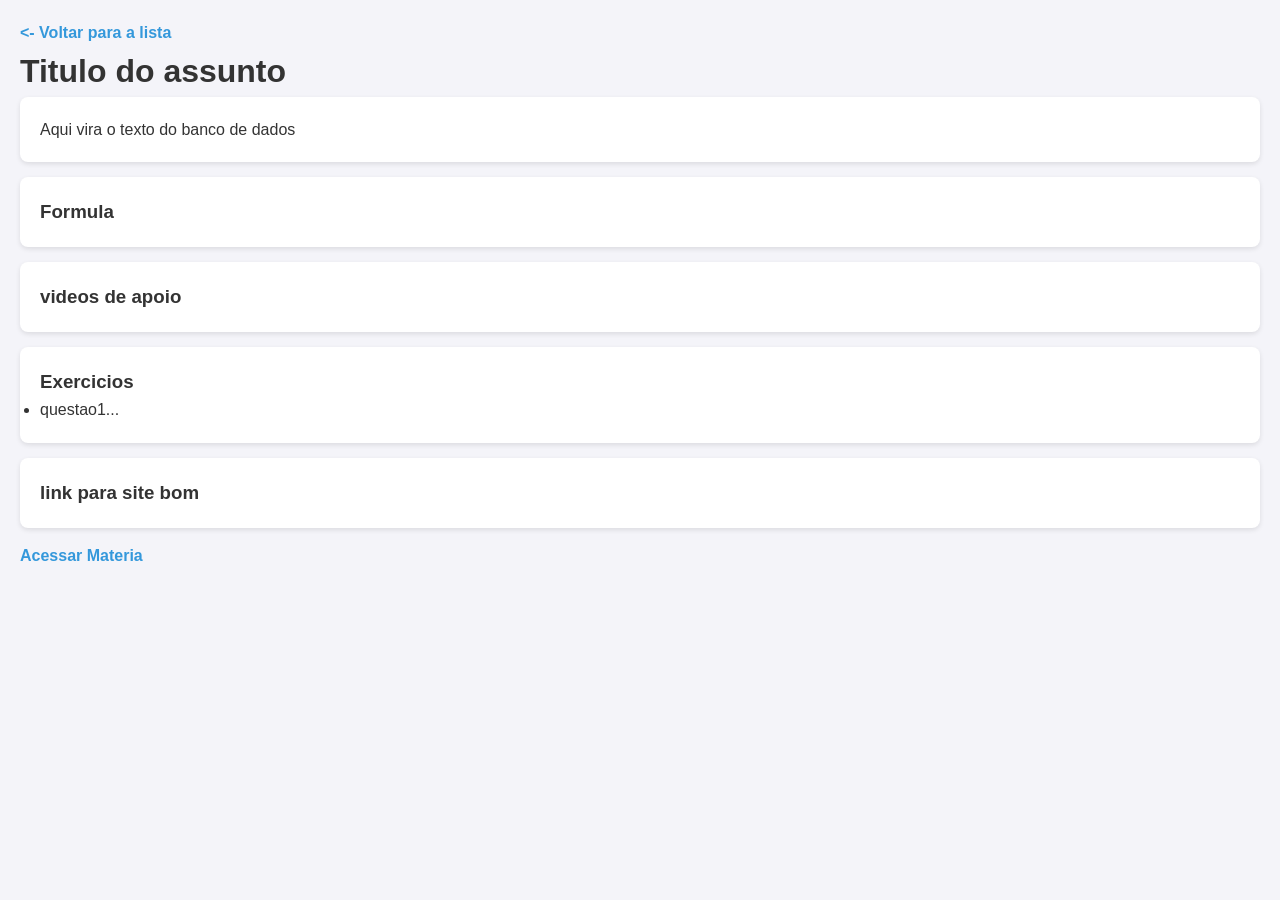
==== src/main/resources/static/conteudo-detalhe.html @ 171e146f "fix:controller e springBoot" ====
<!DOCTYPE html>
<html lang="pt-br">
<head>
    <meta charset="UTF-8">
    <title>Conteudo do Conteudo</title>
    <link rel="stylesheet" href="css/style.css">
    <script src="js/app.js"></script>
</head>
<body>
    <header>
        <a href="lista-conteudos.html"><- Voltar para a lista</a>
        <h1 id="titulo-assunto">Titulo do assunto</h1>
    </header>
    <main>
        <section id="texto-explicativo">
            <p>Aqui vira o texto do banco de dados</p>
        </section>

        <section id="formula">
            <h3>Formula</h3>
            <div class="bloco-formula"></div>
        </section>

        <section id="video">
            <h3>videos de apoio</h3>
        </section>
        <section id="questoes">
            <h3>Exercicios</h3>
            <ul>
                <li>questao1...</li>
            </ul>
        </section>

        <section id="link">
            <h3>link para site bom</h3>
        </section>
        <a href="index.html" class="botao-primeiro">Acessar Materia </a>

    </main>

</body>
</html>
---- src/main/resources/static/css/style.css ----
*{
    margin:0;
    padding:0;
    box-sizing: border-box;
}

body{
    font-family: Arial, sans-serif;
    line-height: 1.6;
    background-color: #f4f4f9;
    color: #333;
    padding: 20px;
}

section{
    background-color: white;
    padding: 20px;
    margin-bottom: 15px;
    border-radius: 8px;
    margin-bottom: 20px;

}
section{
    background: white;
    padding: 20px;
    margin-bottom: 15px;
    border-radius: 8px;
    box-shadow: 0 2px 5px rgba(0,0,0,0.1);
}
a{
    color:#3498db;
    text-decoration: none;
    font-weight: bold;
}
a:hover{
    text-decoration: underline;
}

.botao-primario{
    display: inline-block;
    background-color: #3498db;
    color:white;
    padding: 10px 20px;
    border-radius: 5px;
    text-align: center;
    transition: background-color 0.3s;
 
}

.botao-primario:hover{
    background-color: #2980b9;
    text-decoration: none;
}
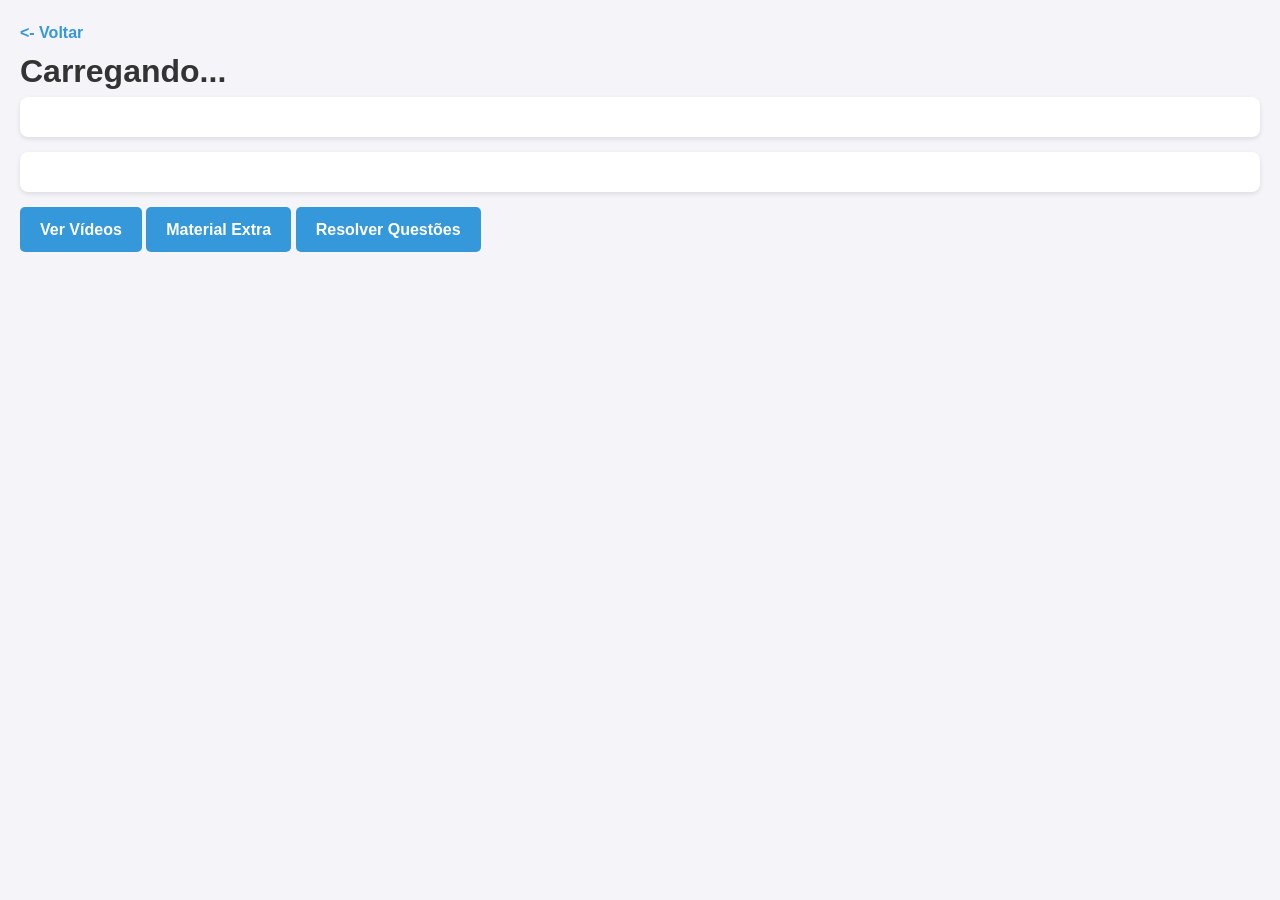
==== commit 5986a045: "feature/ conectando os dois sisteamas" ====
--- a/src/main/resources/static/conteudo-detalhe.html
+++ b/src/main/resources/static/conteudo-detalhe.html
@@ -4,39 +4,31 @@
     <meta charset="UTF-8">
     <title>Conteudo do Conteudo</title>
     <link rel="stylesheet" href="css/style.css">
-    <script src="js/app.js"></script>
 </head>
 <body>
     <header>
-        <a href="lista-conteudos.html"><- Voltar para a lista</a>
-        <h1 id="titulo-assunto">Titulo do assunto</h1>
+        <a href="lista-conteudos.html"><- Voltar</a>
+        <h1 id="conteudo-titulo">Carregando...</h1>
     </header>
     <main>
         <section id="texto-explicativo">
-            <p>Aqui vira o texto do banco de dados</p>
+            <p id="conteudo-texto"></p>
         </section>
 
         <section id="formula">
-            <h3>Formula</h3>
-            <div class="bloco-formula"></div>
+            <div id="conteudo-formula"></div>
         </section>
 
-        <section id="video">
-            <h3>videos de apoio</h3>
-        </section>
-        <section id="questoes">
-            <h3>Exercicios</h3>
-            <ul>
-                <li>questao1...</li>
-            </ul>
-        </section>
+        <nav class="hub-navegacao">
+            <a href="#" id="link-videos" class="botao-primario">Ver Vídeos</a>
+            <a href="#" id="link-links" class="botao-primario">Material Extra</a>
+            <a href="#" id="link-questoes" class="botao-primario">Resolver Questões</a>
+        </nav>
+    </main>
+    <script src="js/link.js"></script>
+    <script src="js/video.js"></script>
+    <script src="js/questoes.js"></script>
 
-        <section id="link">
-            <h3>link para site bom</h3>
-        </section>
-        <a href="index.html" class="botao-primeiro">Acessar Materia </a>
-
-    </main>
-
+    <script src="detalhe.js"></script>
 </body>
 </html>
--- a/src/main/resources/static/css/style.css
+++ b/src/main/resources/static/css/style.css
@@ -51,4 +51,28 @@
     background-color: #2980b9;
     text-decoration: none;
 }
+#lista-materias {
+    list-style: none; /* Remove as bolinhas da lista */
+}
 
+#lista-materias li {
+    margin: 10px 0;
+    padding: 0;
+}
+
+#lista-materias a {
+    display: block;                /* O link ocupa a linha toda */
+    padding: 15px;                 /* Área de clique bem grande */
+    background-color: #f9f9f9;     /* Fundo para você ver o alvo */
+    border: 1px solid #ddd;        /* Borda para destacar */
+    border-radius: 5px;
+    color: #3498db;                /* Cor do texto */
+    text-decoration: none;         /* Sem sublinhado */
+    cursor: pointer;               /* Garante que o cursor vire a mãozinha */
+    transition: background 0.3s;
+}
+
+#lista-materias a:hover {
+    background-color: #eef6fc;     /* Efeito ao passar o mouse */
+    text-decoration: underline;
+}
